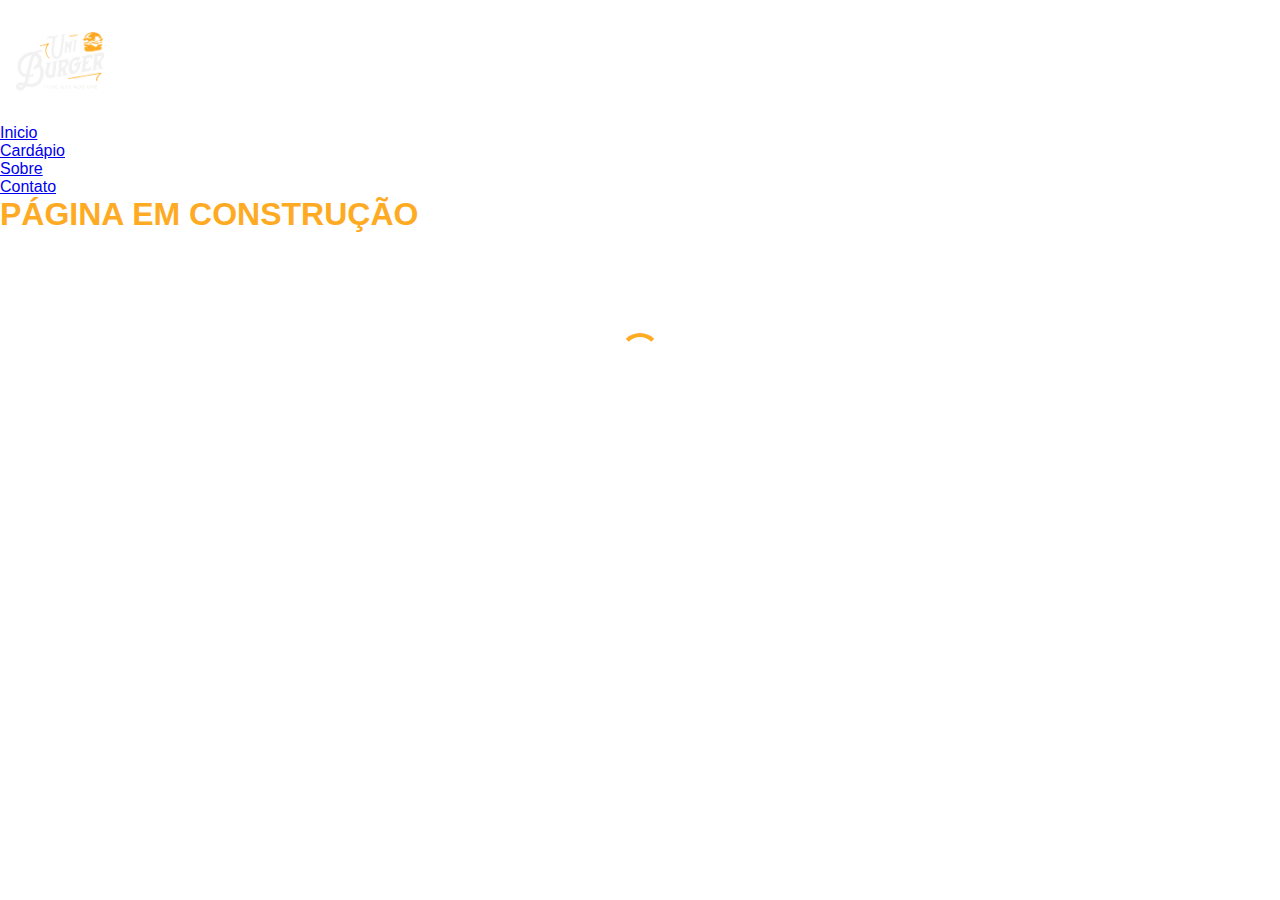
==== Trabalho01Bootstrap/cardapio.html @ 24374af6 "first commit" ====
<!DOCTYPE html>
<html lang="pt-br">
<head>
    <meta charset="UTF-8">
    <meta name="viewport" content="width=device-width, initial-scale=1.0">
    <title>UniBurguers</title>
    <link href="https://cdn.jsdelivr.net/npm/bootstrap@5.3.1/dist/css/bootstrap.min.css" rel="stylesheet" integrity="sha384-4bw+/aepP/YC94hEpVNVgiZdgIC5+VKNBQNGCHeKRQN+PtmoHDEXuppvnDJzQIu9" crossorigin="anonymous">
    <link rel="stylesheet" href="assets/css/style.css">
</head>
<body class="text-light">
   <header class="bg-dark">
      <div class="container">
         <div class="row">
            <div class="col-xl-6 col-12">
               <div class="logo">
                  <img class="rounded-circle" src="assets/media/logo.png" alt="">
               </div>
            </div>
            <div class="nav-mobile col-xl-6 col-12 d-flex justify-content-end">
               <nav class="d-flex flex-direction-row align-items-center">
                  <ul class="nav">
                     <li class="nav-item">
                       <a class="nav-link text-light" href="index.html">Inicio</a>
                     </li>
                     <li class="nav-item">
                        <a class="nav-link text-light" href="cardapio.html">Cardápio</a>
                      </li>
                     <li class="nav-item">
                       <a class="nav-link text-light" href="sobre.html">Sobre</a>
                     </li>
                     <li class="nav-item">
                       <a class="nav-link text-light" href="#">Contato</a>
                     </li>
                   </ul>
               </nav>
            </div>
         </div>
      </div>
   </header>
   <style>
    .loader {
            border: 4px solid rgba(255, 255, 255, 0.3);
            border-top: 4px solid #feab23;
            border-radius: 50%;
            width: 40px;
            height: 40px;
            animation: spin 1s linear infinite;
            margin: 100px auto;
        }

        @keyframes spin {
            0% { transform: rotate(0deg); }
            100% { transform: rotate(360deg); }
        }
   </style>
   <main class="d-flex justify-content-center align-items-center py-5">
        <div>
            <h1 style="color: #feab23;" >PÁGINA EM CONSTRUÇÃO</h1>
            <div class="loader"></div>
        </div>
   </main>
</body>
</html>
---- Trabalho01Bootstrap/assets/css/style.css ----
*{
    box-sizing: border-box;
    margin: 0;
    padding: 0;
    font-family: 'Lucida Sans', 'Lucida Sans Regular', 'Lucida Grande', 'Lucida Sans Unicode', sans-serif;
}
body{
    max-width: 100vw;
    overflow-x: hidden;
    background-color: var(--bs-gray-dark);
}
.nav-item a:hover, .footer-link li a:hover {
    color: #feab23!important;
}

.logo img {
    width: 120px;
    height: 120px;
}
.about p {
    text-align: center;
    font-weight: bold;
    font-size: 0.8rem;
}

footer {
    position: fixed;
    bottom: 0;
    width: 100%;
}


@media (max-width: 576px) {
    .about p {
        font-size: 0.7rem!important;
    }
    .logo {
        display: flex;
        justify-content: center;
        align-items: center;
    }
    .nav-mobile {
        justify-content: center!important;
    }

}
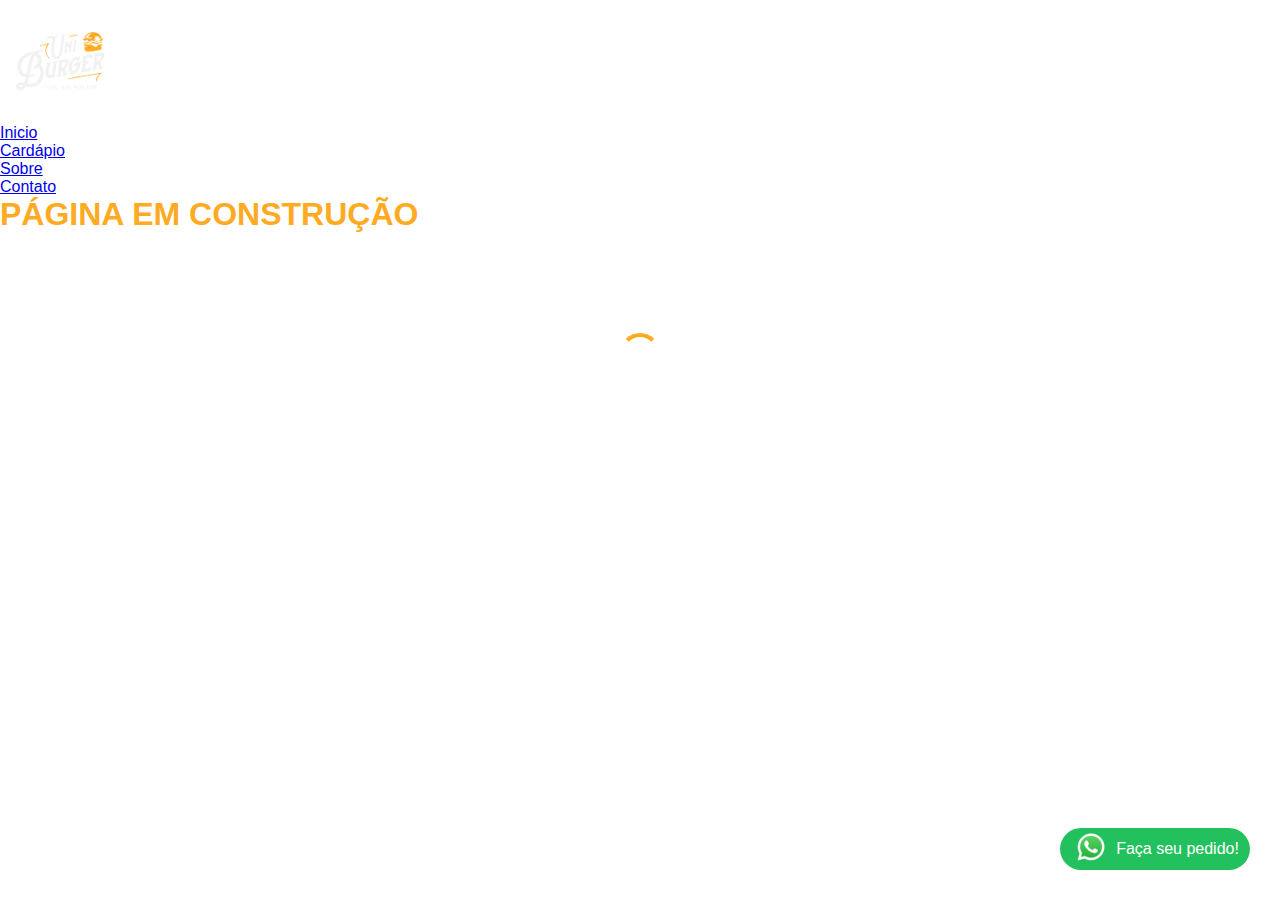
==== commit 120706a8: "third commit" ====
--- a/Trabalho01Bootstrap/cardapio.html
+++ b/Trabalho01Bootstrap/cardapio.html
@@ -29,7 +29,7 @@
                        <a class="nav-link text-light" href="sobre.html">Sobre</a>
                      </li>
                      <li class="nav-item">
-                       <a class="nav-link text-light" href="#">Contato</a>
+                       <a class="nav-link text-light" href="contato.html">Contato</a>
                      </li>
                    </ul>
                </nav>
@@ -59,5 +59,18 @@
             <div class="loader"></div>
         </div>
    </main>
+   
+   <aside>
+      <a target="_blank" href="https://api.whatsapp.com/send?phone=55999999999" style="text-decoration: none;">
+          <div class="ballon">
+              <div class="ballon-icon">
+                  <img src="assets/media/wppicon.png" alt="wpp-logo">
+              </div>
+              <div class="ballon-text">
+                  <span>Faça seu pedido!</span>
+              </div>
+          </div>
+      </a>
+  </aside>
 </body>
 </html>--- a/Trabalho01Bootstrap/assets/css/style.css
+++ b/Trabalho01Bootstrap/assets/css/style.css
@@ -3,10 +3,10 @@
     margin: 0;
     padding: 0;
     font-family: 'Lucida Sans', 'Lucida Sans Regular', 'Lucida Grande', 'Lucida Sans Unicode', sans-serif;
+    overflow-x: hidden;
 }
 body{
     max-width: 100vw;
-    overflow-x: hidden;
     background-color: var(--bs-gray-dark);
 }
 .nav-item a:hover, .footer-link li a:hover {
@@ -22,6 +22,37 @@
     font-weight: bold;
     font-size: 0.8rem;
 }
+aside {
+    position: fixed;
+    bottom: 0;
+    right: 0;
+    text-decoration: none;
+}
+.ballon {
+    display: flex;
+    justify-content: center;
+    align-items: center;
+    width: 190px;
+    height: 42px;
+    margin: 30px;
+    border-radius: 30px;
+    background-color: #22c15e;
+    border-radius: 40px;
+}
+.ballon:hover {
+    background-color: #22a15e;
+    transition: all ease 0.3s;
+}
+.ballon-icon img {
+    width: 40px;
+}
+.ballon-text {
+    padding-left: 5px;
+}
+.ballon-text span {
+    color: white;
+}
+
 
 footer {
     position: fixed;
@@ -42,5 +73,12 @@
     .nav-mobile {
         justify-content: center!important;
     }
-
+    
+    aside .ballon{
+        width: 60px;
+    }
+    .ballon-text{
+        display: none;
+    }
+    
 }